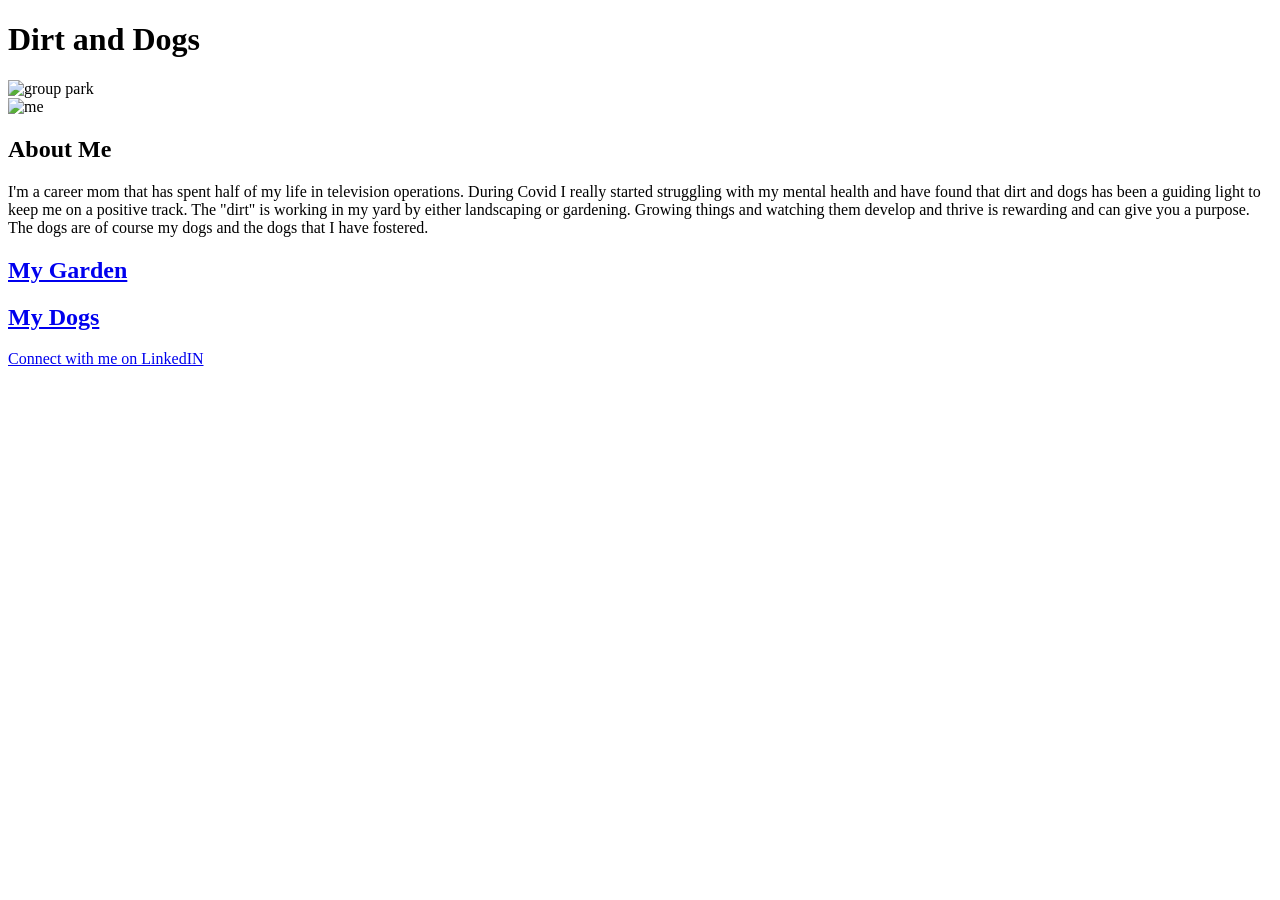
==== index.html @ fc9193ff "Add files via upload" ====
<!DOCTYPE html>
<html lang="en">

<head>
    <meta charset="UTF-8">
    <meta name="viewport" content="width=device-width, initial-scale=1.0">
    <title>Dirt and Dogs</title>
    <link href="stylesheet styles.css" rel="stylesheet">
</head>

<body>

    <header>


        <div class="intro">
            <h1>Dirt and Dogs
            </h1>
            <img src="assets/20250713_153558.jpg" alt="group park" height="300">
        </div>
    </header>



    <main>
        <section>
            <img src="assets/20260106_192514~2.jpg" alt="me" height="200">
            <h2>About Me</h2>

            <p>I'm a career mom that has spent half of my life in television operations. During Covid I really started
                struggling with my mental
                health and have found that dirt and dogs has been a guiding light to keep me on a positive track.
                The "dirt" is working in my yard by either landscaping or gardening. Growing things and watching them
                develop and thrive
                is rewarding and can give you a purpose.
                The dogs are of course my dogs and the dogs that I have fostered.</p>
        </section>
        <h2><a href="dirt.html">My Garden
            </a>
        </h2>
        <section>
            <h2><a href="dogs.html">My Dogs</a></h2>
        </section>
    </main>

    <footer class:"centered"><a href="https://www.linkedin.com/in/nichole-hoffman-7a411a161">Connect with me on
            LinkedIN
        </a></footer>
    <script src="index.js"></script>
</body>


</html>
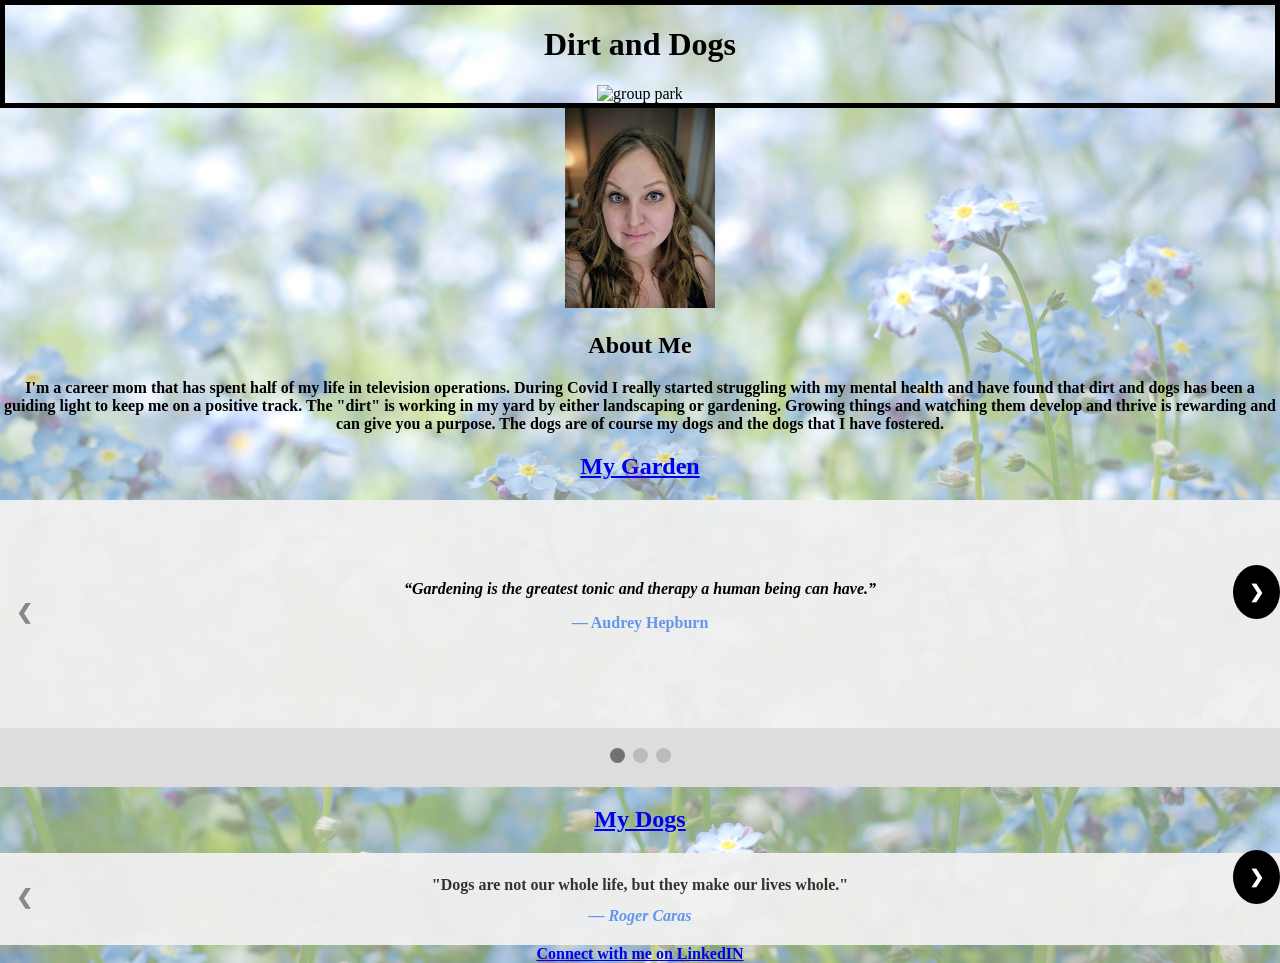
==== commit 8fc8d648: "Add files via upload" ====
--- a/index.html
+++ b/index.html
@@ -39,15 +39,89 @@
             </a>
         </h2>
         <section>
+
+
+            <!-- Slideshow container -->
+            <div class="slideshow-container">
+
+                <!-- Full-width slides/quotes -->
+                <div class="mySlides1">
+                    <q>Gardening is the greatest tonic and therapy a human being can have.</q>
+                    <p class="author">— Audrey Hepburn</p>
+                </div>
+
+                <div class="mySlides1">
+                    <q>I'm in therapy and gardening is cheaper than a psychiatrist!</q>
+                    <p class="author">— Dave's Garden</p>
+                </div>
+
+                <div class="mySlides1">
+                    <q>Watching something grow is good for morale. It helps us believe in life.</q>
+                    <p class="author"> — Myron Kaufmann.</p>
+                </div>
+
+                <!-- Next/prev buttons -->
+                <a class="prev" onclick="plusSlides1(-1)">&#10094;</a>
+                <a class="next" onclick="plusSlides1(1)">&#10095;</a>
+            </div>
+
+            <!-- Dots/bullets/indicators -->
+            <div class="dot-container">
+                <span class="dot" onclick="currentSlide1(1)"></span>
+                <span class="dot" onclick="currentSlide1(2)"></span>
+                <span class="dot" onclick="currentSlide1(3)"></span>
+            </div>
+
+
+
+
+
             <h2><a href="dogs.html">My Dogs</a></h2>
-        </section>
+            <section><!-- Slideshow container -->
+                <div class="slideshow-container">
+
+
+                    <div class="quote-slide fade">
+                        <blockquote>
+                            "Dogs are not our whole life, but they make our lives whole."
+                        </blockquote>
+                        <footer>— Roger Caras</footer>
+                    </div>
+                    <div class="quote-slide fade">
+                        <blockquote>"He was not just a dog. He was family."</blockquote>
+                        <footer>- Unknown</footer>
+                    </div>
+                    <div class="quote-slide fade">
+                        <blockquote>"“Everybody should have a shelter dog. It’s good for the soul.”</blockquote>
+                        <footer>- Paul Shaffer</footer>
+                    </div>
+                    <div class="quote-slide fade">
+                        <blockquote>"The world would be a nicer place if everyone had the ability to love as
+                            unconditionally as a dog." </blockquote>
+                        <footer>– M.K. Clinton</footer>
+
+                    </div>
+
+
+                    <a class="prev" onclick="plusSlides2(-1)">&#10094;</a>
+                    <a class="next" onclick="plusSlides2(1)">&#10095;</a>
+                </div>
+
+                <script src="script.js"></script>
+
+            </section>
+
+
+
+
+
     </main>
+</body>
 
-    <footer class:"centered"><a href="https://www.linkedin.com/in/nichole-hoffman-7a411a161">Connect with me on
-            LinkedIN
-        </a></footer>
-    <script src="index.js"></script>
-</body>
+<footer class:"centered"><a href="https://www.linkedin.com/in/nichole-hoffman-7a411a161">Connect with me on
+        LinkedIN
+    </a></footer>
+<script src="index.js"></script>
 
 
 </html>
--- a/stylesheet styles.css
+++ b/stylesheet styles.css
@@ -0,0 +1,200 @@
+header {
+    color: #000000;
+
+    align-items: center;
+    justify-content: space-around;
+    font-weight: 500;
+    font-style: normal;
+    text-align: center;
+
+}
+
+body {
+    background: linear-gradient(rgba(255, 255, 255, 0.5), rgba(255, 255, 255, 0.5)), url(assets/caro-rue-fc687Y3BDkU-unsplash.jpg);
+    background-size: cover;
+    background-repeat: no-repeat;
+    background-position: center;
+    margin: 0;
+    font-weight: bold;
+    font-style: normal;
+    text-align: center;
+
+}
+
+/* Slideshow container */
+.slideshow-container {
+    position: relative;
+    background: #f1f1f1f1;
+}
+
+/* Slides */
+.mySlides1 {
+    display: none;
+    padding: 80px;
+    text-align: center;
+}
+
+/* Next & previous buttons */
+
+.prev,
+.next {
+    cursor: pointer;
+    position: absolute;
+    top: 50%;
+    width: auto;
+    margin-top: -30px;
+    padding: 16px;
+    color: #888;
+    font-weight: bold;
+    font-size: 20px;
+    border-radius: 0 3px 3px 0;
+    user-select: none;
+}
+
+.prev {
+    left: 0;
+}
+
+/* Position the "next button" to the right */
+.next {
+    position: absolute;
+    right: 0;
+    border-radius: 3px 0 0 3px;
+}
+
+/* On hover, add a black background color with a little bit see-through */
+.prev:hover,
+.next:hover {
+    background-color: rgba(0, 0, 0, 0.8);
+    color: white;
+}
+
+/* The dot/bullet/indicator container */
+.dot-container {
+    text-align: center;
+    padding: 20px;
+    background: #ddd;
+}
+
+/* The dots/bullets/indicators */
+.dot {
+    cursor: pointer;
+    height: 15px;
+    width: 15px;
+    margin: 0 2px;
+    background-color: #bbb;
+    border-radius: 50%;
+    display: inline-block;
+    transition: background-color 0.6s ease;
+}
+
+/* Add a background color to the active dot/circle */
+.active,
+.dot:hover {
+    background-color: #717171;
+}
+
+/* Add an italic font style to all quotes */
+q {
+    font-style: italic;
+}
+
+/* Add a blue color to the author */
+.author {
+    color: cornflowerblue;
+}
+
+
+
+.quote {
+
+
+    border-color: darkgreen;
+    border-style: groove;
+
+}
+
+.intro {
+
+
+    border: 5px solid black;
+    font-family: "Pacifico", cursive;
+}
+
+slideshow-container {
+    position: relative;
+    max-width: 800px;
+    margin: auto;
+    background: #fff;
+    padding: 20px;
+    border-radius: 8px;
+    box-shadow: 0 4px 8px rgba(0, 0, 0, 0.1);
+}
+
+.slideshow-heading {
+    text-align: center;
+    color: black;
+    margin-bottom: 20px;
+}
+
+.quote-slide {
+    display: none;
+    text-align: center;
+    padding: 20px;
+}
+
+.quote-slide blockquote {
+    font-size: absolute;
+    margin: 0;
+    color: #333;
+    line-height: 1.5;
+    word-wrap: break-word;
+    /* Ensure long words break */
+}
+
+.quote-slide footer {
+    color: cornflowerblue;
+    /* Blue color for contrast */
+    font-style: italic;
+    margin-top: 10px;
+}
+
+
+.next {
+    cursor: pointer;
+    position: absolute;
+    top: 50%;
+    width: auto;
+    padding: 16px;
+    margin-top: -22px;
+    color: white;
+    font-weight: bold;
+    font-size: 18px;
+    transition: background-color 0.3s ease;
+    border-radius: 50%;
+    background-color: black;
+    /* Green color */
+    border: none;
+    z-index: 1000;
+    transform: translateY(-50%);
+    /* Center vertically */
+}
+
+.next {
+    right: 0;
+}
+
+
+.next:hover {
+    background-color: black;
+    /* Darker green on hover */
+}
+
+@media screen and (max-width: 768px) {
+
+
+    .next {
+        padding: 12px;
+        font-size: 16px;
+    }
+}
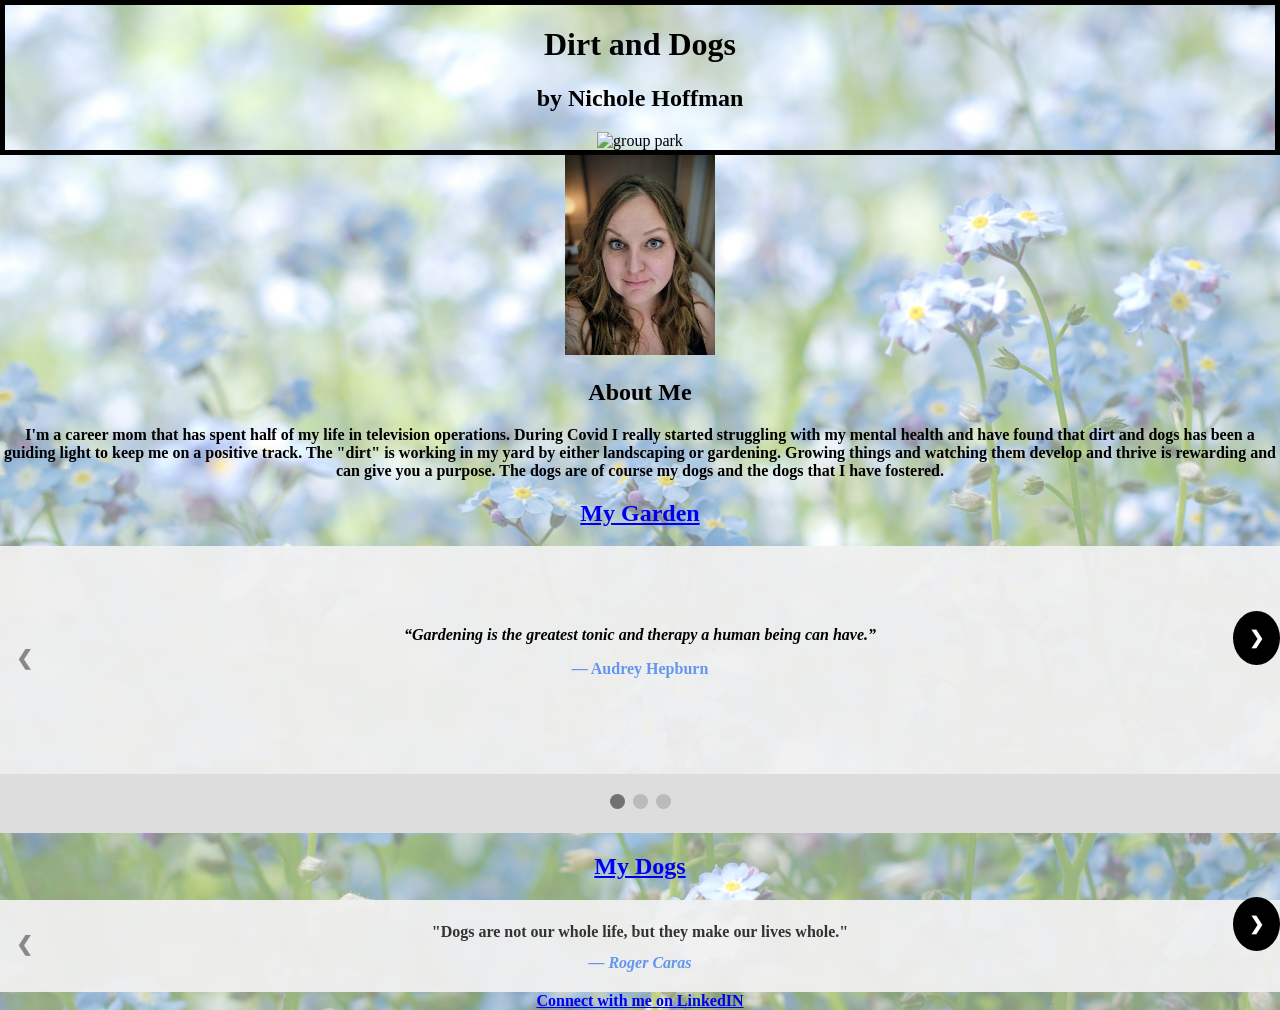
==== commit d06e163a: "adding name" ====
--- a/index.html
+++ b/index.html
@@ -16,6 +16,7 @@
         <div class="intro">
             <h1>Dirt and Dogs
             </h1>
+            <h2>by Nichole Hoffman</h2>
             <img src="assets/20250713_153558.jpg" alt="group park" height="300">
         </div>
     </header>
